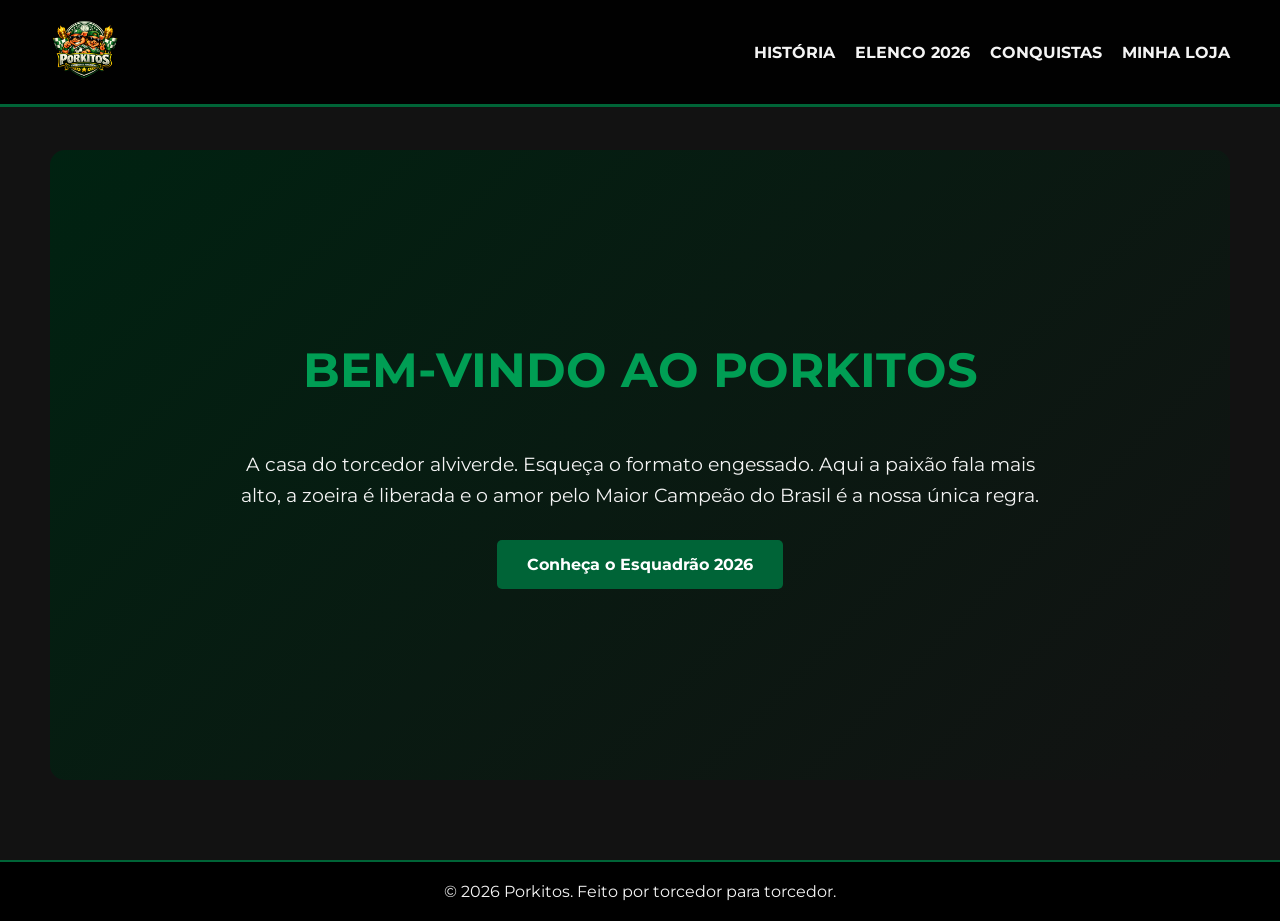
==== index.html @ 224ac533 "criação do site" ====
<!DOCTYPE html>
<html lang="pt-BR">
<head>
    <meta charset="UTF-8">
    <meta name="viewport" content="width=device-width, initial-scale=1.0">
    <title>Porkitos - Torcedores Alviverdes</title>
    <link href="https://fonts.googleapis.com/css2?family=Montserrat:wght@400;700;900&display=swap" rel="stylesheet">
    <link rel="stylesheet" href="style.css">
</head>
<body>
    <header>
        <div class="logo-container">
            <a href="index.html"><img src="assets/logo.png" alt="Logo Porkitos"></a>
        </div>
        <nav>
            <ul>
                <li><a href="historia.html">História</a></li>
                <li><a href="jogadores.html">Elenco 2026</a></li>
                <li><a href="conquistas.html">Conquistas</a></li>
                <li><a href="loja.html">Minha Loja</a></li>
            </ul>
        </nav>
    </header>

    <main>
        <div class="hero">
            <h1>Bem-vindo ao Porkitos</h1>
            <p>A casa do torcedor alviverde. Esqueça o formato engessado. Aqui a paixão fala mais alto, a zoeira é liberada e o amor pelo Maior Campeão do Brasil é a nossa única regra.</p>
            <a href="jogadores.html" class="btn">Conheça o Esquadrão 2026</a>
        </div>
    </main>

    <footer>
        <p>&copy; 2026 Porkitos. Feito por torcedor para torcedor.</p>
    </footer>
    <script src="script.js"></script>
</body>
</html>
---- style.css ----
/* CORES GERAIS E VARIÁVEIS */
:root {
    --verde-palmeiras: #006437;
    --verde-claro: #009e54;
    --dourado: #c5a059;
    --fundo-escuro: #121212;
    --texto-claro: #f4f4f4;
}

/* CONFIGURAÇÕES GERAIS */
* {
    margin: 0;
    padding: 0;
    box-sizing: border-box;
    font-family: 'Montserrat', sans-serif;
}

body {
    background-color: var(--fundo-escuro);
    color: var(--texto-claro);
    display: flex;
    flex-direction: column;
    min-height: 100vh;
}

/* CABEÇALHO / MENU DE NAVEGAÇÃO */
header {
    background-color: rgba(0, 0, 0, 0.9);
    padding: 15px 50px;
    display: flex;
    justify-content: space-between;
    align-items: center;
    position: fixed;
    width: 100%;
    top: 0;
    z-index: 1000;
    border-bottom: 3px solid var(--verde-palmeiras);
    transition: background-color 0.3s;
}

.logo-container img {
    height: 70px;
    transition: transform 0.3s;
}

.logo-container img:hover {
    transform: scale(1.1);
}

nav ul {
    list-style: none;
    display: flex;
    gap: 20px;
}

nav ul li a {
    color: var(--texto-claro);
    text-decoration: none;
    font-weight: 700;
    text-transform: uppercase;
    transition: color 0.3s;
}

nav ul li a:hover {
    color: var(--verde-claro);
}

/* CONTEÚDO PRINCIPAL (Garante que o conteúdo comece abaixo do menu fixo) */
main {
    margin-top: 110px;
    padding: 40px 50px;
    flex: 1;
}

h1, h2 {
    color: var(--dourado);
    text-transform: uppercase;
    text-align: center;
    margin-bottom: 30px;
}

h1 { font-size: 3rem; color: var(--verde-claro); }
h2 { font-size: 2.5rem; }

.subtitulo {
    text-align: center;
    margin-bottom: 40px;
    color: #aaa;
}

/* SEÇÃO HERO (EXCLUSIVA DA INDEX.HTML) */
.hero {
    height: 70vh;
    display: flex;
    flex-direction: column;
    justify-content: center;
    align-items: center;
    text-align: center;
    background: linear-gradient(135deg, #002211 0%, var(--fundo-escuro) 100%);
    border-radius: 15px;
    padding: 20px;
}

.hero p {
    font-size: 1.2rem;
    max-width: 800px;
    margin-top: 20px;
    line-height: 1.6;
}

/* BOTÕES */
.btn {
    display: inline-block;
    margin-top: 30px;
    padding: 15px 30px;
    background-color: var(--verde-palmeiras);
    color: white;
    text-decoration: none;
    font-weight: bold;
    border-radius: 5px;
    transition: background 0.3s, transform 0.3s;
}

.btn:hover {
    background-color: var(--verde-claro);
    transform: translateY(-5px);
}

/* HISTÓRIA */
.historia-texto {
    max-width: 900px;
    margin: 0 auto;
    line-height: 1.8;
    font-size: 1.15rem;
    text-align: justify;
}

/* GRIDS E CARDS (Usados em Jogadores, Conquistas e Loja) */
.grid-container {
    display: grid;
    grid-template-columns: repeat(auto-fit, minmax(280px, 1fr));
    gap: 30px;
}

.card {
    background-color: #1e1e1e;
    border: 2px solid var(--verde-palmeiras);
    border-radius: 10px;
    padding: 25px;
    text-align: center;
    transition: transform 0.3s, box-shadow 0.3s;
}

.card:hover {
    transform: translateY(-10px);
    box-shadow: 0 10px 20px rgba(0, 158, 84, 0.2);
}

.card h3 {
    color: var(--verde-claro);
    margin-bottom: 15px;
}

.card-dourado { border-color: var(--dourado); }
.card-dourado h3 { color: var(--dourado); }

.preco {
    font-size: 1.6rem;
    font-weight: bold;
    margin: 20px 0;
    color: #fff;
}

/* RODAPÉ */
footer {
    background-color: #000;
    text-align: center;
    padding: 20px;
    border-top: 2px solid var(--verde-palmeiras);
    margin-top: 40px;
}

/* ESTRUTURA DA LINHA DO TEMPO (TIMELINE) */
.timeline {
    max-width: 800px;
    margin: 0 auto;
    position: relative;
    padding: 20px 0;
}

/* A linha vertical que corta o centro do design */
.timeline::after {
    content: '';
    position: absolute;
    width: 4px;
    background-color: var(--verde-palmeiras);
    top: 0;
    bottom: 0;
    left: 50%;
    margin-left: -2px;
}

/* Cada bloco da linha do tempo */
.timeline-item {
    padding: 10px 40px;
    position: relative;
    background-color: inherit;
    width: 50%;
}

/* Alternando os lados dos cards (Esquerda / Direita) */
.timeline-item:nth-child(odd) { left: 0; text-align: right; }
.timeline-item:nth-child(even) { left: 50%; text-align: left; }

/* O círculo indicador na linha central */
.timeline-item::after {
    content: '';
    position: absolute;
    width: 20px;
    height: 20px;
    right: -10px;
    background-color: var(--fundo-escuro);
    border: 4px solid var(--verde-claro);
    top: 15px;
    border-radius: 50%;
    z-index: 1;
}
.timeline-item:nth-child(even)::after { left: -10px; }

/* O balão/card de texto */
.timeline-conteudo {
    padding: 20px;
    background-color: #1e1e1e;
    position: relative;
    border-radius: 8px;
    border: 1px solid #333;
    transition: transform 0.3s, border-color 0.3s;
}

.timeline-conteudo:hover {
    transform: scale(1.03);
    border-color: var(--verde-claro);
}

/* O ano em destaque */
.timeline-ano {
    font-size: 1.5rem;
    font-weight: 900;
    color: var(--dourado);
    margin-bottom: 5px;
}

/* Destaque especial para a nossa era atual (Abel Ferreira) */
.destaque-era .timeline-conteudo {
    border: 2px solid var(--dourado);
    background: linear-gradient(145deg, #1e1e1e, #0f1c15);
    box-shadow: 0 0 15px rgba(197, 160, 89, 0.2);
}
.destaque-era .timeline-ano {
    color: var(--verde-claro);
}

/* RESPONSIVIDADE (Para o site ficar perfeito no celular) */
@media screen and (max-width: 600px) {
    .timeline::after { left: 31px; }
    .timeline-item { width: 100%; padding-left: 70px; padding-right: 25px; text-align: left !important; }
    .timeline-item::after { left: 21px !important; }
    .timeline-item:nth-child(even) { left: 0%; }
}

/* CONFIGURAÇÃO DO TEXTO PROFUNDO / MANIFESTO */
.secao-texto-completo {
    max-width: 900px;
    margin: 40px auto 60px auto;
}

/* Espaçamento melhorado entre parágrafos para evitar o "colado" */
.texto-profundo p {
    font-size: 1.15rem;
    line-height: 1.9;
    margin-bottom: 30px; /* Dá espaço para o próximo bloco */
    text-align: left; /* Alinhamento à esquerda fica menos confuso visualmente */
    color: #dfdfdf;
}

.texto-profundo blockquote {
    font-size: 1.5rem;
    font-weight: 700;
    font-style: italic;
    color: var(--dourado);
    border-left: 5px solid var(--verde-claro);
    padding-left: 25px;
    margin: 45px 0;
}

/* SEÇÃO EXCLUSIVA MANCHA VERDE */
.secao-mancha {
    margin-top: 80px;
    padding: 80px 0;
    background: linear-gradient(180deg, var(--fundo-escuro) 0%, #08110c 100%);
    border-top: 1px solid #222;
}

.mancha-container {
    max-width: 850px;
    margin: 0 auto;
    background-color: #161616;
    border: 1px solid #252525;
    border-left: 5px solid #fff;
    padding: 50px 40px; /* Mais espaço interno */
    border-radius: 8px;
    box-shadow: 0 10px 30px rgba(0,0,0,0.5);
    position: relative;
}

.mancha-container h2 {
    text-align: left;
    color: #fff;
    margin-bottom: 30px;
    font-size: 2.4rem;
}

.mancha-container p {
    font-size: 1.15rem;
    line-height: 1.9;
    margin-bottom: 35px;
    color: #ccc;
}

.mancha-badge {
    position: absolute;
    top: -15px;
    right: 30px;
    background-color: var(--verde-palmeiras);
    color: #fff;
    padding: 6px 15px;
    font-weight: bold;
    font-size: 0.85rem;
    border-radius: 20px;
    text-transform: uppercase;
}

/* PLACEHOLDERS DE FOTOS */
.mancha-galeria {
    display: grid;
    grid-template-columns: 1fr 1fr;
    gap: 20px;
    margin: 35px 0;
}

.foto-placeholder {
    background-color: #222;
    border: 2px dashed #444;
    height: 220px;
    border-radius: 6px;
    display: flex;
    justify-content: center;
    align-items: center;
    color: #888;
    font-weight: bold;
    font-size: 0.9rem;
    overflow: hidden;
}

/* Se você colocar uma tag img lá dentro, ela vai se ajustar perfeitamente aqui */
.foto-placeholder img {
    width: 100%;
    height: 100%;
    object-fit: cover;
}

/* SEÇÃO CANTOS DA TORCIDA */
.secao-cantos {
    max-width: 1000px;
    margin: 80px auto;
    padding: 0 20px;
}

.cantos-grid {
    display: grid;
    grid-template-columns: repeat(auto-fit, minmax(300px, 1fr));
    gap: 25px;
    margin-top: 40px;
}

.canto-card {
    background-color: #1a2e22;
    border: 1px solid var(--verde-palmeiras);
    border-radius: 8px;
    padding: 30px;
    text-align: center;
    transition: transform 0.3s;
}

.canto-card:hover {
    transform: translateY(-5px);
}

.canto-card h3 {
    color: var(--dourado);
    margin-bottom: 20px;
    font-size: 1.3rem;
}

.letra-musica {
    font-size: 1.05rem;
    line-height: 1.8;
    color: #fff;
    font-style: italic;
}

/* Ajuste fino para espaçamento da timeline */
.secao-timeline {
    margin: 80px 0;
}

/* Responsividade para a galeria */
@media screen and (max-width: 600px) {
    .mancha-galeria { grid-template-columns: 1fr; }
}
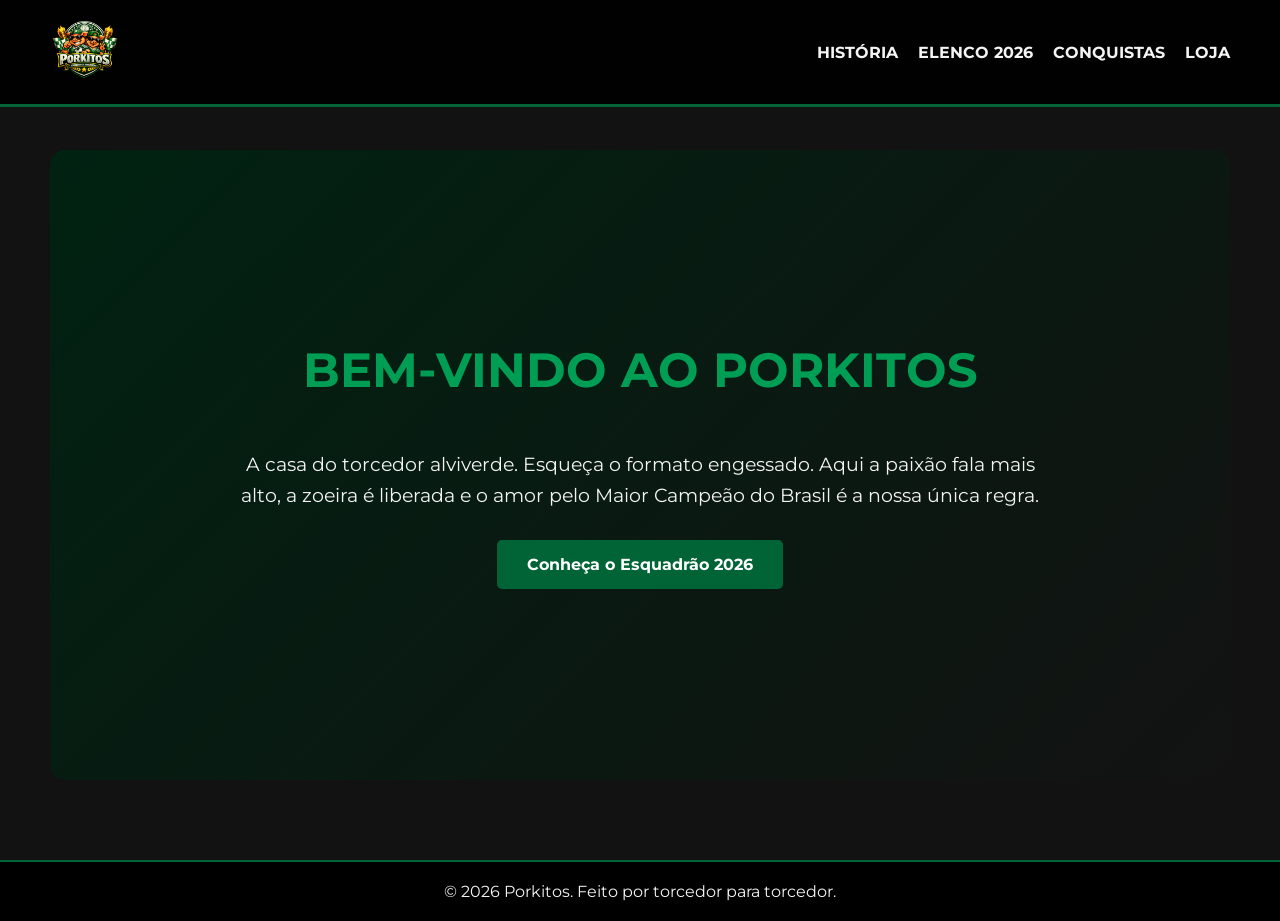
==== commit f5dc7fa1: "site 1.0" ====
--- a/index.html
+++ b/index.html
@@ -1,4 +1,4 @@
-<!DOCTYPE html>
+ <!DOCTYPE html>
 <html lang="pt-BR">
 <head>
     <meta charset="UTF-8">
@@ -17,7 +17,7 @@
                 <li><a href="historia.html">História</a></li>
                 <li><a href="jogadores.html">Elenco 2026</a></li>
                 <li><a href="conquistas.html">Conquistas</a></li>
-                <li><a href="loja.html">Minha Loja</a></li>
+                <li><a href="loja.html"> Loja</a></li>
             </ul>
         </nav>
     </header>
--- a/style.css
+++ b/style.css
@@ -33,7 +33,7 @@
     position: fixed;
     width: 100%;
     top: 0;
-    z-index: 1000;
+    z-index: 99999;
     border-bottom: 3px solid var(--verde-palmeiras);
     transition: background-color 0.3s;
 }
@@ -350,7 +350,6 @@
 
 .foto-placeholder {
     background-color: #222;
-    border: 2px dashed #444;
     height: 220px;
     border-radius: 6px;
     display: flex;
@@ -417,4 +416,1651 @@
 /* Responsividade para a galeria */
 @media screen and (max-width: 600px) {
     .mancha-galeria { grid-template-columns: 1fr; }
+}
+/* BOTÃO DO PLAYER DE ÁUDIO */
+.btn-player {
+    margin-top: 20px;
+    padding: 10px 20px;
+    background-color: transparent;
+    border: 2px solid var(--verde-claro);
+    color: var(--texto-claro);
+    font-weight: bold;
+    text-transform: uppercase;
+    font-size: 0.85rem;
+    border-radius: 20px;
+    cursor: pointer;
+    transition: all 0.3s ease;
+    display: inline-flex;
+    align-items: center;
+    gap: 8px;
+}
+
+.btn-player:hover {
+    background-color: var(--verde-claro);
+    color: #fff;
+    box-shadow: 0 0 10px rgba(0, 158, 84, 0.4);
+}
+
+/* Classe especial para quando a música estiver tocando (fica dourado) */
+.btn-player.tocando {
+    background-color: var(--dourado);
+    border-color: var(--dourado);
+    color: #000;
+}
+
+/* SEÇÃO DE FILTROS DO ELENCO */
+.filtro-container {
+    display: flex;
+    justify-content: center;
+    gap: 15px;
+    margin-bottom: 40px;
+    flex-wrap: wrap;
+}
+
+.btn-filtro {
+    background-color: #1e1e1e;
+    border: 1px solid #444;
+    color: var(--texto-claro);
+    padding: 10px 25px;
+    font-weight: bold;
+    border-radius: 25px;
+    cursor: pointer;
+    text-transform: uppercase;
+    font-size: 0.85rem;
+    transition: all 0.3s ease;
+}
+
+.btn-filtro:hover, .btn-filtro.ativo {
+    background-color: var(--verde-palmeiras);
+    border-color: var(--verde-claro);
+    box-shadow: 0 0 10px rgba(0, 158, 84, 0.4);
+}
+
+/* ==========================================
+   GRID E CARDS DE JOGADORES - ESTILO PREMIUM
+   ========================================== */
+.grid-jogadores {
+    display: grid;
+    grid-template-columns: repeat(auto-fit, minmax(260px, 1fr)); 
+    gap: 25px; 
+    max-width: 1200px;
+    margin: 0 auto;
+}
+
+.jogador-card {
+    background-color: #1a1a1a; /* Mantém o seu fundo original */
+    border: 1px solid #252525; /* Borda sutil nos outros lados */
+    
+    /* O SEGREDO DO ESTILO MANCHA: A listra grossa na esquerda */
+    border-left: 5px solid #ffffff; 
+    
+    border-radius: 8px;
+    overflow: visible; /* Mudamos para 'visible' para o Badge flutuar para fora se necessário */
+    display: flex; 
+    flex-direction: column;
+    position: relative;
+    height: 100%; 
+    box-shadow: 0 10px 30px rgba(0,0,0,0.5); /* Sombra pesada para dar profundidade */
+    transition: transform 0.3s ease, border-color 0.3s ease, box-shadow 0.3s ease;
+}
+
+/* Efeito Hover inspirado no sombreado verde que você já tinha */
+.jogador-card:hover {
+    transform: translateY(-5px); 
+    box-shadow: 0 10px 25px rgba(0, 158, 84, 0.2); /* Brilho verde sutil no fundo */
+}
+
+/* Ajuste do contêiner da foto para respeitar o border-radius do card */
+.jogador-foto-placeholder {
+    background-color: #222; 
+    width: 100%;
+    height: 240px; 
+    display: flex;
+    justify-content: center;
+    align-items: center;
+    overflow: hidden;
+    border-top-right-radius: 7px; /* Arredonda só o canto interno direito */
+    border-bottom: 1px solid #252525;
+}
+
+.jogador-foto-placeholder img {
+    width: 100%;
+    height: 100%;
+    object-fit: cover; 
+    object-position: center 15%; 
+}
+
+/* Área de informações */
+.jogador-info {
+    padding: 20px; 
+    position: relative;
+    display: flex; 
+    flex-direction: column;
+    flex-grow: 1; 
+    z-index: 10;
+}
+
+/* Nome do jogador ajustado */
+.jogador-info h3 {
+    font-size: 1.3rem;
+    font-weight: 700;
+    color: #fff;
+    min-height: 2.8rem;
+    display: flex;
+    align-items: center;
+    margin-bottom: 15px; /* Espaço para não colar na posição */
+}
+
+/* O BADGE DE POSIÇÃO (Estilo '.mancha-badge') */
+.jogador-posicao {
+    position: absolute;
+    top: -15px; /* Faz ele flutuar exatamente na divisão da foto com o texto */
+    right: 20px;
+    background-color: var(--verde-palmeiras);
+    color: #fff;
+    padding: 5px 15px;
+    font-weight: bold;
+    font-size: 0.75rem;
+    border-radius: 20px;
+    text-transform: uppercase;
+    letter-spacing: 1px;
+    box-shadow: 0 4px 8px rgba(0,0,0,0.3);
+}
+
+.jogador-vibe {
+    font-size: 1.05rem;
+    line-height: 1.7;
+    color: #ccc;
+    font-style: italic;
+    margin-top: auto; /* Empurra para a base */
+}
+
+/* Número de fundo sutil */
+.jogador-numero {
+    position: absolute;
+    bottom: 12px; 
+    right: 15px;
+    font-size: 2.5rem;
+    font-weight: 900;
+    color: rgba(255, 255, 255, 0.03); 
+    transition: color 0.3s ease;
+    line-height: 1;
+    z-index: 5;
+}
+
+.jogador-card:hover .jogador-numero {
+    color: rgba(197, 160, 89, 0.1); /* No hover, o número ganha um tom dourado bem sutil */
+}
+
+/* CONTAINER DA SALA DE TROFÉUS */
+.sala-trofeus-container {
+    max-width: 1200px;
+    margin: 40px auto;
+    padding: 0 20px;
+}
+
+.titulo-secao {
+    text-align: center;
+    margin-bottom: 50px;
+}
+
+.titulo-secao h2 {
+    color: #ffffff;
+    font-size: 2.5rem;
+    text-transform: uppercase;
+    letter-spacing: 2px;
+    margin-bottom: 10px;
+}
+
+.titulo-secao p {
+    color: #a0a0a0;
+    font-size: 1.1rem;
+}
+
+/* GRID DE TROFÉUS */
+.grid-trofeus {
+    display: grid;
+    grid-template-columns: repeat(auto-fill, minmax(320px, 1fr));
+    gap: 30px;
+}
+
+/* CARD DE TROFÉU */
+.trofeu-card {
+    background: #121212;
+    border: 1px solid #222;
+    border-radius: 15px;
+    padding: 30px 20px;
+    text-align: center;
+    transition: all 0.4s ease;
+    position: relative;
+    overflow: hidden;
+}
+
+/* Efeito de Hover Dourado Premium */
+.trofeu-card:hover {
+    transform: translateY(-8px);
+    border-color: #d4af37; /* Cor Dourada */
+    box-shadow: 0 10px 25px rgba(212, 175, 55, 0.15);
+}
+
+/* WRAPPER DO ÍCONE E DA BADGE */
+.trofeu-icone-wrapper {
+    position: relative;
+    width: 120px;
+    height: 120px;
+    margin: 0 auto 20px auto;
+    background: rgba(255, 255, 255, 0.03);
+    border-radius: 50%;
+    display: flex;
+    align-items: center;
+    justify-content: center;
+    border: 1px solid #333;
+    transition: all 0.4s ease;
+}
+
+.trofeu-card:hover .trofeu-icone-wrapper {
+    background: rgba(212, 175, 55, 0.05);
+    border-color: #d4af37;
+}
+
+.trofeu-img {
+    max-width: 70px;
+    max-height: 70px;
+    object-fit: contain;
+    filter: drop-shadow(0px 4px 8px rgba(0,0,0,0.5));
+}
+
+/* CONTADOR DE TÍTULOS (BADGE) */
+.trofeu-badge-qtd {
+    position: absolute;
+    bottom: -5px;
+    right: -5px;
+    background: #d4af37; /* Dourado */
+    color: #000000;
+    font-weight: 800;
+    font-size: 0.95rem;
+    width: 32px;
+    height: 32px;
+    border-radius: 50%;
+    display: flex;
+    align-items: center;
+    justify-content: center;
+    border: 3px solid #121212;
+    box-shadow: 0 4px 8px rgba(0,0,0,0.3);
+}
+
+/* TEXTOS DO TROFÉU */
+.trofeu-info h3 {
+    color: #ffffff;
+    font-size: 1.35rem;
+    margin-bottom: 6px;
+    font-weight: 700;
+}
+
+.trofeu-anos {
+    display: inline-block;
+    color: #d4af37; /* Dourado */
+    font-size: 0.85rem;
+    font-weight: 600;
+    text-transform: uppercase;
+    letter-spacing: 1px;
+    margin-bottom: 15px;
+    background: rgba(212, 175, 55, 0.1);
+    padding: 4px 12px;
+    border-radius: 20px;
+}
+
+.trofeu-descricao {
+    color: #999999;
+    font-size: 0.9rem;
+    line-height: 1.5;
+    padding: 0 10px;
+}
+
+/* SUPER BANNER DO MUNDIAL */
+.mundial-banner-card {
+    background: linear-gradient(135deg, #053b1e 0%, #121212 100%);
+    border: 1px solid #222;
+    border-radius: 15px;
+    padding: 40px;
+    margin-bottom: 25px;
+    cursor: pointer;
+    position: relative;
+    overflow: hidden;
+    transition: all 0.4s ease;
+}
+
+.mundial-banner-card:hover {
+    transform: scale(1.01);
+    border-color: #d4af37;
+    box-shadow: 0 10px 30px rgba(212, 175, 55, 0.2);
+}
+
+.mundial-banner-conteudo {
+    display: flex;
+    align-items: center;
+    gap: 40px;
+    position: relative;
+    z-index: 2;
+}
+
+.mundial-trofeu-box {
+    position: relative;
+}
+
+.mundial-trofeu-img {
+    max-height: 140px;
+    filter: drop-shadow(0px 8px 16px rgba(0,0,0,0.6));
+}
+
+.mundial-texto-box h2 {
+    color: #ffffff;
+    font-size: 2.8rem;
+    font-weight: 800;
+    margin: 5px 0;
+    letter-spacing: 1px;
+}
+
+.clique-instrucao {
+    color: #d4af37;
+    font-size: 0.95rem;
+    margin-top: 10px;
+    font-weight: 500;
+    letter-spacing: 0.5px;
+}
+
+/* CONTAINER DA HISTÓRIA EXPANSÍVEL */
+.mundial-historia-expansao {
+    max-height: 0;
+    overflow: hidden;
+    background: #161616;
+    border-radius: 15px;
+    margin-bottom: 35px;
+    transition: max-height 0.5s ease-in-out, border 0.3s;
+    border: 1px solid transparent;
+}
+
+/* Classe ativada pelo Javascript */
+.mundial-historia-expansao.aberto {
+    max-height: 800px; /* Altura suficiente para o texto */
+    border-color: #d4af37;
+}
+
+.historia-conteudo {
+    padding: 35px;
+    color: #cccccc;
+    line-height: 1.7;
+    font-size: 1.05rem;
+}
+
+.historia-conteudo h3 {
+    color: #d4af37;
+    font-size: 1.6rem;
+    margin-bottom: 15px;
+}
+
+.historia-conteudo p {
+    margin-bottom: 15px;
+}
+
+.historia-conteudo blockquote {
+    border-left: 4px solid #d4af37;
+    padding-left: 15px;
+    margin: 20px 0 0 0;
+    font-style: italic;
+    color: #ffffff;
+}
+
+/* Ajuste Responsivo para telas menores */
+@media (max-width: 768px) {
+    .mundial-banner-conteudo {
+        flex-direction: column;
+        text-align: center;
+        gap: 20px;
+    }
+    .mundial-texto-box h2 {
+        font-size: 2rem;
+    }
+}
+
+/* CONTAINER PRINCIPAL DA GALERIA (INICIA ADORMECIDO) */
+.painel-galeria-anos {
+    max-height: 0;
+    overflow: hidden;
+    background: #151515;
+    border: 1px solid transparent;
+    border-radius: 15px;
+    margin-top: 30px;
+    transition: max-height 0.6s ease-in-out, border 0.3s;
+}
+
+/* Classe ativada por JS para abrir o painel */
+.painel-galeria-anos.aberto {
+    max-height: 2000px; /* Permitir espaço para as fotos */
+    border-color: #d4af37;
+    padding: 30px 20px;
+}
+
+/* TOPO DO PAINEL */
+.galeria-anos-header {
+    display: flex;
+    justify-content: space-between;
+    align-items: center;
+    border-bottom: 1px solid #252525;
+    padding-bottom: 15px;
+    margin-bottom: 25px;
+}
+
+.galeria-anos-header h3 {
+    color: #ffffff;
+    font-size: 1.6rem;
+    font-weight: 700;
+}
+
+#btn-fechar-galeria {
+    background: transparent;
+    border: 1px solid #444;
+    color: #aaa;
+    padding: 6px 14px;
+    border-radius: 20px;
+    cursor: pointer;
+    transition: all 0.3s;
+}
+
+#btn-fechar-galeria:hover {
+    background: #c62828;
+    color: white;
+    border-color: #c62828;
+}
+
+/* GRID DE IMAGENS DOS ANOS */
+.grid-fotos-anos {
+    display: grid;
+    grid-template-columns: repeat(auto-fill, minmax(220px, 1fr));
+    gap: 20px;
+}
+
+/* CARD DE CADA FOTO HISTÓRICA */
+.foto-ano-card {
+    background: #0b0b0b;
+    border: 1px solid #222;
+    border-radius: 10px;
+    overflow: hidden;
+    text-align: center;
+    transition: all 0.3s ease;
+}
+
+.foto-ano-card img {
+    width: 100%;
+    height: 150px;
+    object-fit: cover;
+    display: block;
+    transition: transform 0.3s;
+}
+
+.foto-ano-card:hover {
+    transform: translateY(-4px);
+    border-color: #d4af37;
+}
+
+.foto-ano-card:hover img {
+    transform: scale(1.05);
+}
+
+/* LABEL DO ANO DO TÍTULO */
+.foto-ano-label {
+    display: block;
+    padding: 10px;
+    color: #ffffff;
+    font-weight: 700;
+    font-size: 0.95rem;
+    background: linear-gradient(to top, #111, #0b0b0b);
+    border-top: 1px solid #222;
+}
+
+/* Cursor pointer para indicar clique nas taças */
+.trofeu-card.clicavel {
+    cursor: pointer;
+}
+
+/* =========================
+   LOJA PORKITOS
+========================= */
+/* CORES GERAIS E VARIÁVEIS */
+:root {
+    --verde-palmeiras: #006437;
+    --verde-claro: #009e54;
+    --dourado: #c5a059;
+    --fundo-escuro: #121212;
+    --texto-claro: #f4f4f4;
+}
+
+/* CONFIGURAÇÕES GERAIS */
+* {
+    margin: 0;
+    padding: 0;
+    box-sizing: border-box;
+    font-family: 'Montserrat', sans-serif;
+}
+
+body {
+    background-color: var(--fundo-escuro);
+    color: var(--texto-claro);
+    display: flex;
+    flex-direction: column;
+    min-height: 100vh;
+}
+
+/* CABEÇALHO / MENU DE NAVEGAÇÃO */
+header {
+    background-color: rgba(0, 0, 0, 0.9);
+    padding: 15px 50px;
+    display: flex;
+    justify-content: space-between;
+    align-items: center;
+    position: fixed;
+    width: 100%;
+    top: 0;
+    left: 0;
+    z-index: 1000;
+    border-bottom: 3px solid var(--verde-palmeiras);
+    transition: background-color 0.3s;
+}
+
+.logo-container img {
+    height: 70px;
+    transition: transform 0.3s;
+}
+
+.logo-container img:hover {
+    transform: scale(1.1);
+}
+
+nav ul {
+    list-style: none;
+    display: flex;
+    gap: 20px;
+}
+
+nav ul li a {
+    color: var(--texto-claro);
+    text-decoration: none;
+    font-weight: 700;
+    text-transform: uppercase;
+    transition: color 0.3s;
+}
+
+nav ul li a:hover {
+    color: var(--verde-claro);
+}
+
+/* CONTAINER DO CARRINHO NO NAVBAR */
+.cart-nav-container {
+    display: flex;
+    align-items: center;
+    gap: 15px;
+}
+
+.cart-btn-nav {
+    background: transparent;
+    border: 2px solid var(--verde-claro);
+    color: var(--verde-claro);
+    padding: 8px 15px;
+    cursor: pointer;
+    border-radius: 4px;
+    display: flex;
+    align-items: center;
+    gap: 8px;
+    transition: all 0.3s ease;
+    font-weight: bold;
+    text-transform: uppercase;
+    font-size: 0.85rem;
+    position: relative;
+}
+
+.cart-btn-nav:hover {
+    background-color: var(--verde-claro);
+    color: #000;
+    transform: scale(1.05);
+}
+
+.cart-icon-nav {
+    width: 20px;
+    height: 20px;
+    stroke: currentColor;
+    stroke-width: 2;
+    fill: none;
+}
+
+.cart-count-nav {
+    position: absolute;
+    top: -8px;
+    right: -8px;
+    background-color: #ff0000;
+    color: #fff;
+    border-radius: 50%;
+    width: 22px;
+    height: 22px;
+    display: flex;
+    align-items: center;
+    justify-content: center;
+    font-size: 0.75rem;
+    font-weight: bold;
+}
+
+/* CONTEÚDO PRINCIPAL */
+main {
+    margin-top: 110px;
+    padding: 40px 50px;
+    flex: 1;
+}
+
+h1, h2 {
+    color: var(--dourado);
+    text-transform: uppercase;
+    text-align: center;
+    margin-bottom: 30px;
+}
+
+h1 { font-size: 3rem; color: var(--verde-claro); }
+h2 { font-size: 2.5rem; }
+
+.subtitulo {
+    text-align: center;
+    margin-bottom: 40px;
+    color: #aaa;
+}
+
+/* SEÇÃO HERO (EXCLUSIVA DA INDEX.HTML) */
+.hero {
+    height: 70vh;
+    display: flex;
+    flex-direction: column;
+    justify-content: center;
+    align-items: center;
+    text-align: center;
+    background: linear-gradient(135deg, #002211 0%, var(--fundo-escuro) 100%);
+    border-radius: 15px;
+    padding: 20px;
+}
+
+.hero p {
+    font-size: 1.2rem;
+    max-width: 800px;
+    margin-top: 20px;
+    line-height: 1.6;
+}
+
+/* BOTÕES */
+.btn {
+    display: inline-block;
+    margin-top: 30px;
+    padding: 15px 30px;
+    background-color: var(--verde-palmeiras);
+    color: white;
+    text-decoration: none;
+    font-weight: bold;
+    border-radius: 5px;
+    transition: background 0.3s, transform 0.3s;
+}
+
+.btn:hover {
+    background-color: var(--verde-claro);
+    transform: translateY(-5px);
+}
+
+/* ===== SEÇÃO DA LOJA ===== */
+.shop-header {
+    text-align: center;
+    padding: 2rem 0;
+    margin-bottom: 2rem;
+}
+
+.shop-header h1 {
+    font-size: 2.5rem;
+    color: var(--verde-claro);
+    margin-bottom: 1rem;
+    letter-spacing: 2px;
+}
+
+.shop-header p {
+    font-size: 1.1rem;
+    color: #aaa;
+}
+
+/* ===== FILTROS ===== */
+.filters-section {
+    display: flex;
+    gap: 1rem;
+    justify-content: center;
+    flex-wrap: wrap;
+    margin-bottom: 3rem;
+}
+
+.filter-btn {
+    padding: 10px 25px;
+    background-color: #1e1e1e;
+    border: 1px solid #444;
+    color: var(--texto-claro);
+    font-weight: bold;
+    border-radius: 25px;
+    cursor: pointer;
+    text-transform: uppercase;
+    font-size: 0.85rem;
+    transition: all 0.3s ease;
+}
+
+.filter-btn:hover,
+.filter-btn.active {
+    background-color: var(--verde-palmeiras);
+    border-color: var(--verde-claro);
+    box-shadow: 0 0 10px rgba(0, 158, 84, 0.4);
+}
+
+/* ===== GRID DE PRODUTOS ===== */
+.grid-container {
+    display: grid;
+    grid-template-columns: repeat(auto-fit, minmax(280px, 1fr));
+    gap: 30px;
+}
+
+.card {
+    padding: 20px;
+    min-height: auto;
+    background-color: #1e1e1e;
+    border: 2px solid var(--verde-palmeiras);
+    border-radius: 10px;
+    text-align: center;
+    transition: transform 0.3s, box-shadow 0.3s;
+    display: flex;
+    flex-direction: column;
+    cursor: pointer;
+    justify-content: space-between;
+}
+
+.card:hover {
+    transform: translateY(-10px);
+    box-shadow: 0 10px 20px rgba(0, 158, 84, 0.2);
+}
+
+.card h3 {
+    color: var(--verde-claro);
+    margin-bottom: 15px;
+    margin: 10px 0;
+    
+  }
+
+.card-dourado { border-color: var(--dourado); }
+.card-dourado h3 { color: var(--dourado); }
+
+.preco {
+    font-size: 1.6rem;
+    font-weight: bold;
+    margin: 15px 0;
+    color: #fff;
+}
+
+.card-image {
+    width: 100%;
+    height: 250px;
+    overflow: hidden;
+    border-radius: 8px;
+    margin-bottom: 15px;
+    background: #111;
+}
+
+.card-image img {
+    width: 100%;
+    height: 100%;
+    object-fit: contain;
+    display: block;
+}
+
+.card-description {
+    color: #aaa;
+    font-size: 0.95rem;
+    margin-bottom: 15px;
+    flex: 1;
+}
+
+.card-actions {
+    display: flex;
+    gap: 10px;
+    margin-top: auto;
+}
+
+.btn-view {
+    flex: 1;
+    padding: 10px;
+    background-color: var(--verde-palmeiras);
+    color: white;
+    border: none;
+    border-radius: 5px;
+    cursor: pointer;
+    font-weight: bold;
+    transition: all 0.3s ease;
+}
+
+.btn-view:hover {
+    background-color: var(--verde-claro);
+    transform: scale(1.05);
+}
+
+.btn-quick-add {
+    padding: 10px 15px;
+    background-color: transparent;
+    border: 2px solid var(--verde-claro);
+    color: var(--verde-claro);
+    border-radius: 5px;
+    cursor: pointer;
+    font-weight: bold;
+    transition: all 0.3s ease;
+}
+
+.btn-quick-add:hover {
+    background-color: var(--verde-claro);
+    color: #000;
+}
+
+/* ===== MODAL ===== */
+.modal {
+    display: none;
+    position: fixed;
+    top: 0;
+    left: 0;
+    width: 100%;
+    height: 100%;
+    z-index: 10001;
+    animation: fadeIn 0.3s ease;
+    align-items: center;
+    justify-content: center;
+}
+
+.modal.active {
+    display: flex;
+}
+
+@keyframes fadeIn {
+    from { opacity: 0; }
+    to { opacity: 1; }
+}
+
+.modal-content {
+    background-color: #1e1e1e;
+    border: 2px solid var(--verde-palmeiras);
+    border-radius: 10px;
+    width: 90%;
+    z-index: 10000;
+    max-height: 90vh;
+    overflow-y: auto;
+    max-width: 900px;
+    overflow-y: auto;
+    position: relative;
+    animation: slideUp 0.3s ease;
+}
+
+@keyframes slideUp {
+    from {
+        transform: translateY(50px);
+        opacity: 0;
+    }
+    to {
+        transform: translateY(0);
+        opacity: 1;
+    }
+}
+
+.close-modal {
+    position: absolute;
+    top: 15px;
+    right: 20px;
+
+    background: none;
+    border: none;
+
+    color: white;
+    font-size: 32px;
+    cursor: pointer;
+
+    z-index: 9999;
+}
+.close-modal:hover {
+    color: var(--dourado);
+}
+
+.modal-body {
+    display: grid;
+    grid-template-columns: 1fr 1fr;
+    gap: 2rem;
+    padding: 2rem;
+}
+
+/* Imagens do Modal */
+.modal-images {
+    display: flex;
+    flex-direction: column;
+    gap: 1rem;
+}
+
+.main-image {
+    width: 100%;
+    aspect-ratio: 1;
+    background-color: #0a0a0a;
+    border: 2px solid var(--verde-palmeiras);
+    border-radius: 8px;
+    overflow: hidden;
+    display: flex;
+    align-items: center;
+    justify-content: center;
+}
+
+.main-image img {
+    width: 100%;
+    height: 100%;
+    object-fit: cover;
+}
+
+.thumbnail-images {
+    display: flex;
+    gap: 0.5rem;
+}
+
+.thumbnail {
+    width: 60px;
+    height: 60px;
+    border: 2px solid var(--verde-palmeiras);
+    border-radius: 4px;
+    cursor: pointer;
+    overflow: hidden;
+    transition: all 0.3s ease;
+}
+
+.thumbnail img {
+    width: 100%;
+    height: 100%;
+    object-fit: cover;
+}
+
+.thumbnail:hover,
+.thumbnail.active {
+    border-color: var(--dourado);
+    box-shadow: 0 0 10px rgba(197, 160, 89, 0.5);
+}
+
+/* Informações do Modal */
+.modal-info {
+    display: flex;
+    flex-direction: column;
+    gap: 1.5rem;
+}
+
+.modal-info h2 {
+    font-size: 1.8rem;
+    color: var(--texto-claro);
+    text-align: left;
+}
+
+.rating {
+    display: flex;
+    align-items: center;
+    gap: 0.5rem;
+}
+
+.stars {
+    color: var(--dourado);
+    font-size: 1.2rem;
+}
+
+.review-count {
+    color: #aaa;
+    font-size: 0.9rem;
+}
+
+.price-section {
+    display: flex;
+    align-items: center;
+    gap: 1rem;
+}
+
+.price {
+    font-size: 2rem;
+    font-weight: bold;
+    color: var(--verde-claro);
+}
+
+.original-price {
+    font-size: 1rem;
+    color: #aaa;
+    text-decoration: line-through;
+}
+
+.product-description {
+    color: #aaa;
+    line-height: 1.6;
+}
+
+/* Variações */
+.variations {
+    display: flex;
+    flex-direction: column;
+    gap: 1rem;
+}
+
+.variation-group {
+    display: flex;
+    flex-direction: column;
+    gap: 0.5rem;
+}
+
+.variation-group label {
+    font-weight: bold;
+    color: var(--verde-claro);
+}
+
+.size-options,
+.color-options {
+    display: flex;
+    gap: 0.5rem;
+    flex-wrap: wrap;
+}
+
+.size-option,
+.color-option {
+    padding: 0.5rem 1rem;
+    border: 2px solid var(--verde-palmeiras);
+    background-color: transparent;
+    color: var(--texto-claro);
+    cursor: pointer;
+    border-radius: 4px;
+    transition: all 0.3s ease;
+    font-weight: bold;
+}
+
+.size-option:hover,
+.color-option:hover {
+    background-color: var(--verde-palmeiras);
+    color: #fff;
+}
+
+.size-option.selected,
+.color-option.selected {
+    background-color: var(--dourado);
+    border-color: var(--dourado);
+    color: #000;
+}
+
+/* Quantidade */
+.quantity-section {
+    display: flex;
+    flex-direction: column;
+    gap: 0.5rem;
+}
+
+.quantity-section label {
+    font-weight: bold;
+    color: var(--verde-claro);
+}
+
+.quantity-control {
+    display: flex;
+    gap: 0.5rem;
+    align-items: center;
+}
+
+.qty-btn {
+    width: 40px;
+    height: 40px;
+    border: 2px solid var(--verde-palmeiras);
+    background-color: transparent;
+    color: var(--verde-claro);
+    cursor: pointer;
+    font-size: 1.2rem;
+    border-radius: 4px;
+    transition: all 0.3s ease;
+}
+
+.qty-btn:hover {
+    background-color: var(--verde-palmeiras);
+    color: #fff;
+}
+
+#quantityInput {
+    width: 60px;
+    padding: 0.5rem;
+    border: 2px solid var(--verde-palmeiras);
+    background-color: #0a0a0a;
+    color: var(--texto-claro);
+    text-align: center;
+    border-radius: 4px;
+    font-weight: bold;
+}
+
+/* Botões de Ação */
+.action-buttons {
+    display: flex;
+    gap: 1rem;
+}
+
+.btn-add-cart,
+.btn-buy-now {
+    flex: 1;
+    padding: 1rem;
+    border: none;
+    border-radius: 5px;
+    cursor: pointer;
+    font-weight: bold;
+    font-size: 1rem;
+    transition: all 0.3s ease;
+    text-transform: uppercase;
+    letter-spacing: 1px;
+}
+
+.btn-add-cart {
+    background-color: var(--verde-palmeiras);
+    color: white;
+}
+
+.btn-add-cart:hover {
+    background-color: var(--verde-claro);
+    transform: scale(1.05);
+}
+
+.btn-buy-now {
+    background-color: var(--dourado);
+    color: #000;
+}
+
+.btn-buy-now:hover {
+    background-color: #d4af37;
+    transform: scale(1.05);
+}
+
+/* Informações Adicionais */
+.additional-info {
+    display: flex;
+    flex-direction: column;
+    gap: 0.8rem;
+    padding: 1rem;
+    background-color: #0a0a0a;
+    border: 1px dashed var(--verde-palmeiras);
+    border-radius: 4px;
+}
+
+.info-item {
+    display: flex;
+    align-items: center;
+    gap: 0.8rem;
+    font-size: 0.9rem;
+    color: #aaa;
+}
+
+.info-icon {
+    font-size: 1.2rem;
+}
+
+/* ===== CARRINHO LATERAL ===== */
+.cart-sidebar {
+    position: fixed;
+    right: -400px;
+    top: 0;
+    width: 400px;
+    height: 100vh;
+    background-color: #1e1e1e;
+    border-left: 2px solid var(--verde-palmeiras);
+    z-index: 10000;
+    transition: right 0.3s ease;
+    display: flex;
+    flex-direction: column;
+    box-shadow: -5px 0 20px rgba(0, 158, 84, 0.2);
+    overflow-y: auto;
+}
+
+.cart-sidebar.active {
+    right: 0;
+}
+
+.cart-header {
+    display: flex;
+    justify-content: space-between;
+    align-items: center;
+
+    padding: 20px;
+}
+
+.cart-header h3 {
+    font-size: 1.3rem;
+    color: var(--dourado);
+    letter-spacing: 1px;
+}
+
+.close-cart {
+    background: none;
+    border: none;
+    position: absolute;
+    top: 15px;
+    right: 15px;
+    z-index: 10000;
+    color: white;
+    font-size: 32px;
+    cursor: pointer;
+    padding: 0;
+    line-height: 1;
+}
+
+.close-cart:hover {
+    color: var(--dourado);
+}
+
+.cart-items {
+    flex: 1;
+    overflow-y: auto;
+    padding: 1rem;
+}
+
+.cart-item {
+    display: flex;
+    gap: 1rem;
+    padding: 1rem;
+    border-bottom: 1px solid var(--verde-palmeiras);
+    margin-bottom: 1rem;
+}
+
+.cart-item-image {
+    width: 80px;
+    height: 80px;
+    background-color: #0a0a0a;
+    border: 1px solid var(--verde-palmeiras);
+    border-radius: 4px;
+    overflow: hidden;
+    flex-shrink: 0;
+}
+
+.cart-item-image img {
+    width: 100%;
+    height: 100%;
+    object-fit: cover;
+}
+
+.cart-item-details {
+    flex: 1;
+    display: flex;
+    flex-direction: column;
+    gap: 0.5rem;
+}
+
+.cart-item-name {
+    font-weight: bold;
+    color: var(--texto-claro);
+    font-size: 0.9rem;
+}
+
+.cart-item-price {
+    color: var(--verde-claro);
+    font-weight: bold;
+}
+
+.cart-item-qty {
+    display: flex;
+    align-items: center;
+    gap: 0.5rem;
+    font-size: 0.9rem;
+}
+
+.cart-item-remove {
+    background: none;
+    border: none;
+    color: #ff0000;
+    cursor: pointer;
+    font-size: 1.2rem;
+    transition: color 0.3s ease;
+}
+
+.cart-item-remove:hover {
+    color: #ff6666;
+}
+
+.cart-empty {
+    display: flex;
+    align-items: center;
+    justify-content: center;
+    height: 100%;
+    color: #aaa;
+    text-align: center;
+    padding: 2rem;
+}
+
+.cart-footer {
+    padding: 1.5rem;
+    border-top: 2px dashed var(--verde-palmeiras);
+}
+
+.cart-total {
+    display: flex;
+    justify-content: space-between;
+    font-size: 1.2rem;
+    font-weight: bold;
+    color: var(--dourado);
+    margin-bottom: 1rem;
+}
+
+.btn-checkout {
+    width: 100%;
+    padding: 1rem;
+    background-color: var(--verde-palmeiras);
+    color: white;
+    border: none;
+    border-radius: 5px;
+    font-weight: bold;
+    font-size: 1rem;
+    cursor: pointer;
+    transition: all 0.3s ease;
+    text-transform: uppercase;
+    letter-spacing: 1px;
+}
+
+.btn-checkout:hover {
+    background-color: var(--verde-claro);
+    transform: scale(1.05);
+}
+
+/* ===== OVERLAY ===== */
+.overlay {
+    position: fixed;
+    inset: 0;
+    top: 0;
+    left: 0;
+    width: 100%;
+    height: 100%;
+    background-color: rgba(0, 0, 0, 0.7);
+    z-index: 9999;
+    display: none;
+    cursor: pointer;
+}
+
+.overlay.active {
+    display: block;
+}
+
+/* ===== RODAPÉ ===== */
+footer {
+    background-color: #000;
+    text-align: center;
+    padding: 20px;
+    border-top: 2px solid var(--verde-palmeiras);
+    margin-top: 40px;
+}
+
+/* ===== RESPONSIVO ===== */
+@media (max-width: 768px) {
+    header {
+        padding: 15px 20px;
+    }
+
+    nav ul {
+        gap: 10px;
+        font-size: 0.85rem;
+    }
+
+    main {
+        margin-top: 110px;
+        padding: 20px;
+    }
+
+    .grid-container {
+        grid-template-columns: repeat(auto-fill, minmax(200px, 1fr));
+        gap: 15px;
+    }
+
+    .modal-body {
+        grid-template-columns: 1fr;
+        padding: 1rem;
+    }
+
+
+    .filters-section {
+        gap: 0.5rem;
+    }
+
+    .filter-btn {
+        padding: 8px 15px;
+        font-size: 0.75rem;
+    }
+}
+
+@media (max-width: 480px) {
+    header {
+        padding: 10px 15px;
+    }
+
+    nav ul {
+        display: none;
+    }
+
+    main {
+        margin-top: 80px;
+        padding: 15px;
+    }
+
+    .grid-container {
+        grid-template-columns: 1fr;
+    }
+
+    .action-buttons {
+        flex-direction: column;
+    }
+
+    .btn-view,
+    .btn-quick-add {
+        width: 100%;
+    }
+
+    .shop-header h1 {
+        font-size: 1.8rem;
+    }
+}
+
+/* ===== CSS PARA SISTEMA DE CAMISETAS ===== */
+
+/* Botões de Modelo */
+.model-options {
+    display: flex;
+    gap: 0.5rem;
+    flex-wrap: wrap;
+}
+
+.model-option {
+    padding: 0.7rem 1.2rem;
+    border: 2px solid var(--verde-palmeiras);
+    background-color: transparent;
+    color: var(--texto-claro);
+    cursor: pointer;
+    border-radius: 4px;
+    transition: all 0.3s ease;
+    font-weight: bold;
+    font-size: 0.9rem;
+}
+
+.model-option:hover {
+    background-color: var(--verde-palmeiras);
+    color: #fff;
+    transform: scale(1.05);
+}
+
+.model-option.selected {
+    background-color: var(--dourado);
+    border-color: var(--dourado);
+    color: #000;
+}
+
+/* Botões de Cor */
+.color-options {
+    display: flex;
+    gap: 0.5rem;
+    flex-wrap: wrap;
+}
+
+.color-option {
+    padding: 0.7rem 1.2rem;
+    border: 2px solid var(--verde-palmeiras);
+    background-color: transparent;
+    color: var(--texto-claro);
+    cursor: pointer;
+    border-radius: 4px;
+    transition: all 0.3s ease;
+    font-weight: bold;
+    font-size: 0.9rem;
+}
+
+.color-option:hover {
+    transform: scale(1.05);
+}
+
+.color-option.selected {
+    border-color: var(--dourado);
+    box-shadow: 0 0 10px rgba(197, 160, 89, 0.5);
+}
+
+/* Info de Seleção */
+.selection-info {
+    background-color: #0a0a0a;
+    border: 1px dashed var(--verde-palmeiras);
+    border-radius: 4px;
+    padding: 1rem;
+    margin-top: 1rem;
+}
+
+.selection-info p {
+    margin: 0.5rem 0;
+    color: var(--texto-claro);
+    font-size: 0.95rem;
+}
+
+.selection-info strong {
+    color: var(--verde-claro);
+}
+
+/* Animação de transição de imagem */
+#mainImage {
+    transition: opacity 0.3s ease;
+}
+
+/* Responsivo */
+@media (max-width: 768px) {
+    .model-options,
+    .color-options {
+        gap: 0.3rem;
+    }
+
+    .model-option,
+    .color-option {
+        padding: 0.5rem 1rem;
+        font-size: 0.8rem;
+    }
+}
+
+.size-option.selected {
+    background-color: var(--dourado);
+    border-color: var(--dourado);
+    color: #000;
+}
+
+/* ===== SISTEMA DE LOGIN ===== */
+.header-actions {
+    display: flex;
+    align-items: center;
+    gap: 20px;
+}
+
+.btn-login {
+    background-color: transparent;
+    border: 1px solid var(--verde-claro);
+    color: var(--verde-claro);
+    padding: 8px 15px;
+    border-radius: 5px;
+    font-weight: bold;
+    cursor: pointer;
+    transition: all 0.3s;
+}
+
+.btn-login:hover {
+    background-color: var(--verde-claro);
+    color: #fff;
+}
+
+.user-info {
+    display: flex;
+    align-items: center;
+    gap: 10px;
+    background: rgba(0, 158, 84, 0.1);
+    padding: 5px 15px;
+    border-radius: 20px;
+    border: 1px solid var(--verde-palmeiras);
+}
+
+.user-info span {
+    font-size: 0.9rem;
+    font-weight: bold;
+    color: var(--verde-claro);
+}
+
+.btn-logout {
+    background: none;
+    border: none;
+    color: #ff4444;
+    font-size: 0.8rem;
+    cursor: pointer;
+    text-decoration: underline;
+}
+
+.login-content {
+    max-width: 400px;
+    padding: 40px;
+    background-color: #1e1e1e;
+    border: 2px solid var(--verde-palmeiras);
+    border-radius: 15px;
+}
+
+.login-header {
+    text-align: center;
+    margin-bottom: 30px;
+}
+
+.login-header h2 {
+    margin-bottom: 10px;
+}
+
+.login-form .input-group {
+    margin-bottom: 20px;
+}
+
+.login-form label {
+    display: block;
+    margin-bottom: 8px;
+    font-weight: bold;
+    color: var(--dourado);
+}
+
+.login-form input {
+    width: 100%;
+    padding: 12px;
+    background: #121212;
+    border: 1px solid #333;
+    color: #fff;
+    border-radius: 5px;
+}
+
+.btn-submit-login {
+    width: 100%;
+    padding: 15px;
+    background-color: var(--verde-palmeiras);
+    color: #fff;
+    border: none;
+    border-radius: 5px;
+    font-weight: bold;
+    cursor: pointer;
+    transition: background 0.3s;
+}
+
+.btn-submit-login:hover {
+    background-color: var(--verde-claro);
 }
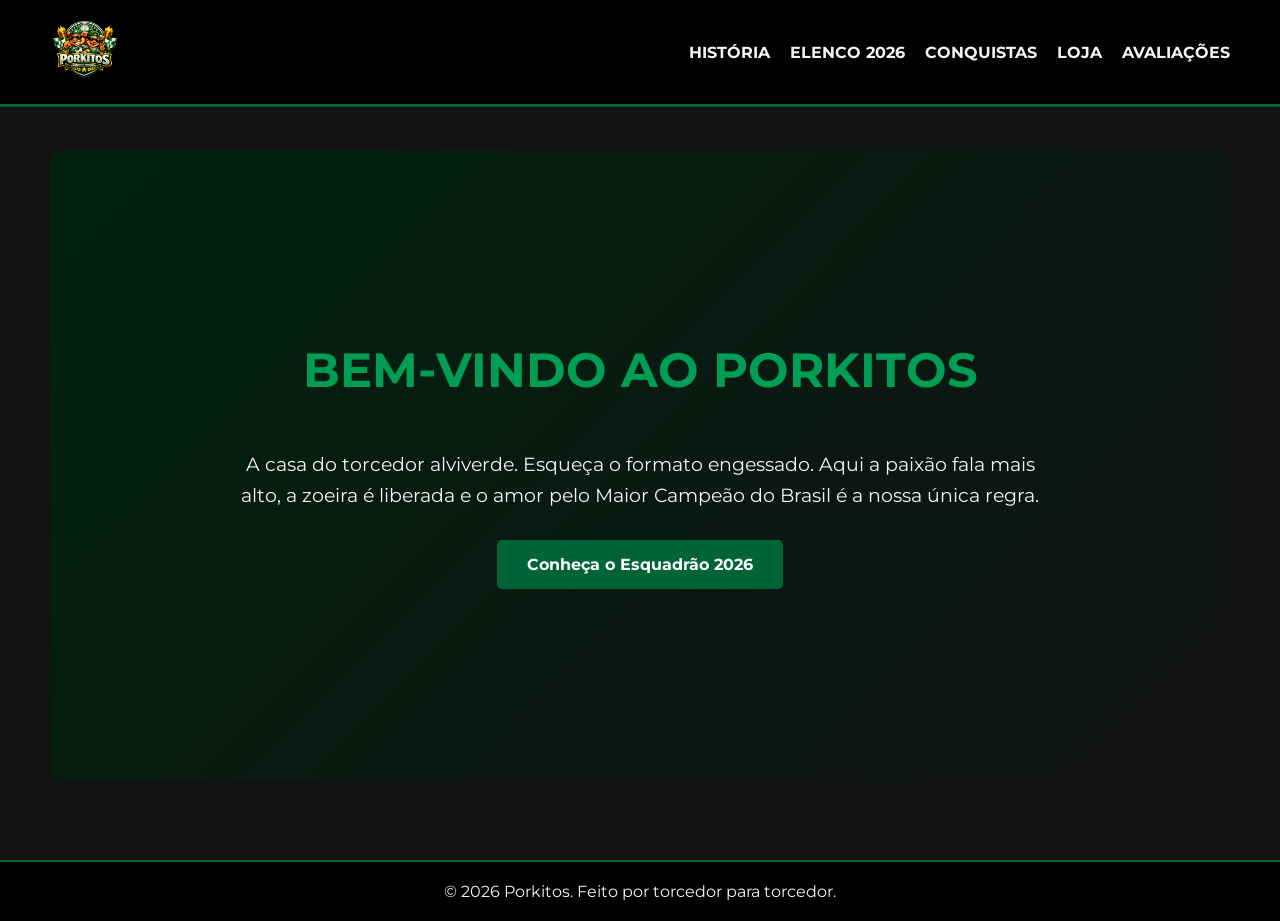
==== commit bb3f53e3: "new alterations" ====
--- a/index.html
+++ b/index.html
@@ -1,4 +1,4 @@
- <!DOCTYPE html>
+<!DOCTYPE html>
 <html lang="pt-BR">
 <head>
     <meta charset="UTF-8">
@@ -17,7 +17,8 @@
                 <li><a href="historia.html">História</a></li>
                 <li><a href="jogadores.html">Elenco 2026</a></li>
                 <li><a href="conquistas.html">Conquistas</a></li>
-                <li><a href="loja.html"> Loja</a></li>
+                <li><a href="loja.html">Loja</a></li>
+                <li><a href="avaliacoes.html">Avaliações</a></li>  <!-- ← linha nova -->
             </ul>
         </nav>
     </header>
@@ -33,6 +34,6 @@
     <footer>
         <p>&copy; 2026 Porkitos. Feito por torcedor para torcedor.</p>
     </footer>
-    <script src="script.js"></script>
+    <script src="app.js"></script>
 </body>
 </html>
--- a/style.css
+++ b/style.css
@@ -2063,4 +2063,214 @@
 
 .btn-submit-login:hover {
     background-color: var(--verde-claro);
+}
+
+/* ============================================================
+   AVALIAÇÕES - Adicionar no FINAL do seu style.css existente
+   ============================================================ */
+
+/* Variáveis específicas da página de avaliações */
+:root {
+  --av-card-bg:   #111d11;
+  --av-borda:     #1e351e;
+  --av-verde:     #2dbe2d;
+  --av-texto:     #d8f0d8;
+  --av-subtexto:  #6a9a6a;
+  --av-estrela:   #f5c518;
+}
+
+/* ── RESUMO ── */
+.av-resumo {
+  background: var(--av-card-bg);
+  border: 1px solid var(--av-borda);
+  border-radius: 16px;
+  padding: 28px;
+  display: flex;
+  align-items: center;
+  gap: 32px;
+  flex-wrap: wrap;
+  margin-bottom: 36px;
+}
+
+.av-resumo-nota { text-align: center; flex-shrink: 0; }
+
+.av-numero {
+  font-size: 72px;
+  line-height: 1;
+  font-weight: 900;
+  color: var(--av-estrela);
+}
+
+.av-estrelas-display {
+  font-size: 22px;
+  letter-spacing: 2px;
+  margin: 4px 0;
+  color: var(--av-estrela);
+}
+
+.av-total { font-size: 12px; color: var(--av-subtexto); }
+
+.av-barras { flex: 1; min-width: 200px; display: flex; flex-direction: column; gap: 7px; }
+
+.av-barra-linha { display: flex; align-items: center; gap: 10px; font-size: 12px; }
+
+.av-label { color: var(--av-subtexto); width: 14px; text-align: right; flex-shrink: 0; }
+
+.av-barra-track {
+  flex: 1; height: 7px;
+  background: #1e351e; border-radius: 4px; overflow: hidden;
+}
+
+.av-barra-fill {
+  height: 100%; background: var(--av-estrela); border-radius: 4px;
+  width: 0%; transition: width .8s cubic-bezier(.4,0,.2,1);
+}
+
+.av-count { color: var(--av-subtexto); width: 20px; flex-shrink: 0; font-size: 11px; }
+
+/* ── FORMULÁRIO ── */
+.av-form-titulo {
+  font-size: 1.4rem;
+  letter-spacing: 2px;
+  color: #fff;
+  margin-bottom: 16px;
+  border-left: 3px solid var(--av-verde);
+  padding-left: 12px;
+  text-transform: uppercase;
+}
+
+.av-form-card {
+  background: var(--av-card-bg);
+  border: 1px solid var(--av-borda);
+  border-radius: 16px;
+  padding: 24px;
+  display: flex;
+  flex-direction: column;
+  gap: 18px;
+  margin-bottom: 36px;
+}
+
+/* estrelas picker */
+.av-star-picker { display: flex; gap: 8px; }
+.av-star-picker button {
+  background: none; border: none; cursor: pointer;
+  font-size: 32px; line-height: 1;
+  color: #2a4a2a;
+  transition: color .15s, transform .15s;
+}
+.av-star-picker button.ativo { color: var(--av-estrela); }
+.av-star-picker button:hover { transform: scale(1.15); }
+
+.av-label-campo {
+  font-size: 12px;
+  color: var(--av-subtexto);
+  display: block;
+  margin-bottom: 5px;
+}
+
+.av-input,
+.av-textarea {
+  width: 100%;
+  background: #0d160d;
+  border: 1px solid var(--av-borda);
+  border-radius: 10px;
+  color: var(--av-texto);
+  font-family: 'Montserrat', sans-serif;
+  font-size: 14px;
+  padding: 11px 14px;
+  outline: none;
+  transition: border-color .2s;
+}
+.av-input:focus, .av-textarea:focus { border-color: var(--av-verde); }
+.av-input::placeholder, .av-textarea::placeholder { color: #3a5a3a; }
+.av-textarea { resize: vertical; min-height: 88px; }
+
+.av-btn-enviar {
+  background: linear-gradient(135deg, #1a7a1a, var(--av-verde));
+  border: none; border-radius: 10px;
+  color: #fff; font-family: 'Montserrat', sans-serif;
+  font-size: 14px; font-weight: 700;
+  padding: 12px 24px;
+  cursor: pointer;
+  align-self: flex-end;
+  transition: opacity .2s, transform .15s;
+  min-width: 160px;
+  text-transform: uppercase;
+  letter-spacing: 1px;
+}
+.av-btn-enviar:hover { opacity: .9; transform: translateY(-1px); }
+.av-btn-enviar:disabled { opacity: .45; cursor: default; transform: none; }
+
+.msg-feedback {
+  font-size: 13px; padding: 10px 14px; border-radius: 8px;
+  display: none;
+}
+.msg-feedback.ok  { background: #0d2d0d; color: #6adf6a; border: 1px solid #1e4a1e; display: block; }
+.msg-feedback.err { background: #2d0d0d; color: #df6a6a; border: 1px solid #4a1e1e; display: block; }
+
+/* ── LISTA ── */
+.av-lista-titulo {
+  font-size: 1.4rem;
+  letter-spacing: 2px;
+  color: #fff;
+  margin-bottom: 16px;
+  border-left: 3px solid var(--av-verde);
+  padding-left: 12px;
+  text-transform: uppercase;
+}
+
+.av-lista { display: flex; flex-direction: column; gap: 12px; }
+
+.av-card {
+  background: var(--av-card-bg);
+  border: 1px solid var(--av-borda);
+  border-radius: 14px;
+  padding: 18px 20px;
+  animation: avFadeIn .4s ease;
+}
+@keyframes avFadeIn { from { opacity: 0; transform: translateY(8px); } to { opacity: 1; transform: none; } }
+
+.av-topo {
+  display: flex; align-items: center; gap: 12px;
+  margin-bottom: 10px; flex-wrap: wrap;
+}
+
+.av-avatar {
+  width: 36px; height: 36px; border-radius: 50%;
+  background: linear-gradient(135deg, #1a7a1a, var(--av-verde));
+  display: flex; align-items: center; justify-content: center;
+  font-weight: 900; font-size: 18px; color: #fff;
+  flex-shrink: 0;
+}
+
+.av-info { flex: 1; }
+.av-nome { font-weight: 700; font-size: 14px; color: #fff; }
+.av-data { font-size: 11px; color: var(--av-subtexto); margin-top: 1px; }
+.av-estrelas { font-size: 16px; letter-spacing: 1px; color: var(--av-estrela); flex-shrink: 0; }
+.av-comentario { font-size: 13.5px; color: var(--av-texto); line-height: 1.6; }
+
+.av-vazio {
+  text-align: center; padding: 40px 20px;
+  color: var(--av-subtexto); font-size: 14px;
+  background: var(--av-card-bg);
+  border: 1px dashed var(--av-borda);
+  border-radius: 14px;
+}
+
+/* loading dots */
+.av-loading { display: flex; gap: 6px; justify-content: center; padding: 32px; }
+.av-loading span {
+  width: 8px; height: 8px; background: var(--av-verde); border-radius: 50%;
+  animation: avPulse .9s infinite;
+}
+.av-loading span:nth-child(2) { animation-delay: .15s; }
+.av-loading span:nth-child(3) { animation-delay: .30s; }
+@keyframes avPulse { 0%,60%,100%{transform:translateY(0)} 30%{transform:translateY(-7px)} }
+
+/* responsivo */
+@media (max-width: 560px) {
+  .av-resumo { gap: 20px; }
+  .av-numero { font-size: 56px; }
+  .av-form-card { padding: 18px; }
+  .av-btn-enviar { align-self: stretch; text-align: center; }
 }
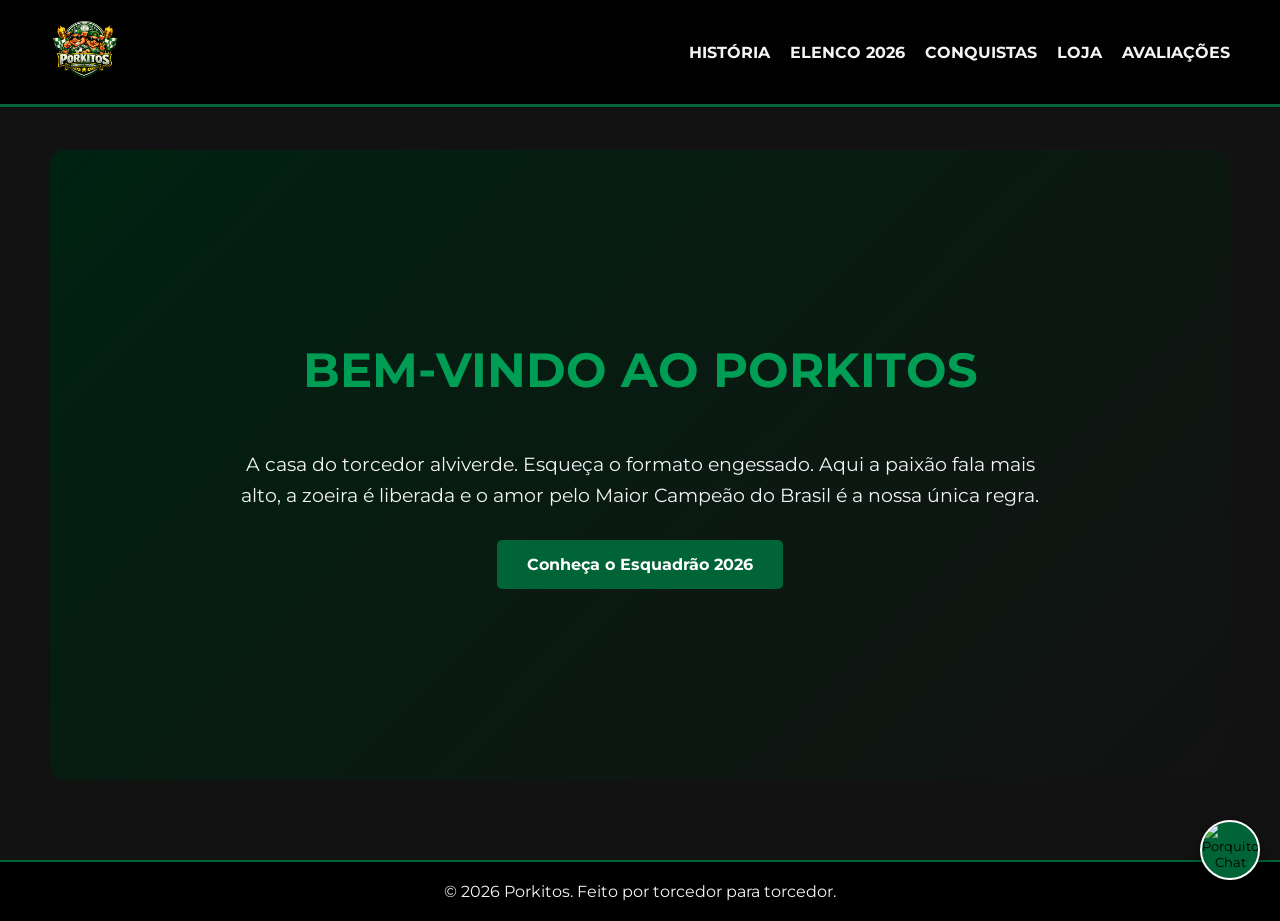
==== commit ad2204d4: "novos arquivos e alterações" ====
--- a/index.html
+++ b/index.html
@@ -31,6 +31,44 @@
         </div>
     </main>
 
+    <!-- PORKBOT -->
+<div id="porkitos-wrapper">
+    
+    <!-- Botão Flutuante (O que o usuário vê primeiro) -->
+    <button id="porkitos-btn-janela" onclick="alternarChat()">
+    <img src="boneco.png" alt="Porquito Chat">
+</button>
+
+
+    <!-- Container do Chat (O design que você gostou, agora como popup) -->
+    <div id="porkitos-chat-container" class="chat-container-widget">
+        
+        <!-- ÁREA DO AVATAR -->
+        <div class="avatar-area-widget">
+            <div id="avatarPersonagem" class="avatar-box-widget"></div>
+            <p id="statusTexto" class="avatar-status-widget">🟢 Online</p>
+        </div>
+
+        <!-- ÁREA DA CONVERSA -->
+        <div class="conversa-area-widget">
+            <!-- Topo com botão de fechar -->
+            <div style="display: flex; justify-content: space-between; align-items: center; margin-bottom: 10px;">
+                <span style="font-weight: bold; color: #006437; font-size: 14px;">Porquito Assistente</span>
+                <button onclick="alternarChat()" style="background: none; border: none; color: #888; cursor: pointer; font-size: 16px; font-weight: bold;">✕</button>
+            </div>
+
+            <div id="historico" class="historico-mensagens-widget">
+                <div class="mensagem atendente">Salve, Torcedor Alviverde! 🐷 Seja bem-vindo ao Porkitos. Sou o Porquito! Posso te ajudar a encontrar mantos na Loja, falar do Elenco 2026 ou recordar nossas Conquistas. O que manda? 🟩</div>
+            </div>
+            
+            <div class="input-box-widget">
+                <input id="campoPergunta" type="text" placeholder="Pergunte sobre mantos, elenco ou títulos..." onkeypress="verificarTecla(event)">
+                <button onclick="fazerPergunta()">Enviar</button>
+            </div>
+        </div>
+
+    </div>
+</div>
     <footer>
         <p>&copy; 2026 Porkitos. Feito por torcedor para torcedor.</p>
     </footer>
--- a/style.css
+++ b/style.css
@@ -2273,4 +2273,170 @@
   .av-numero { font-size: 56px; }
   .av-form-card { padding: 18px; }
   .av-btn-enviar { align-self: stretch; text-align: center; }
-}+}
+      #porkitos-btn-janela {
+        position: fixed;
+        bottom: 20px;
+        right: 20px;
+        width: 60px;
+        height: 60px;
+        border-radius: 50%;
+        background-color: #006437; /* Mantém o fundo verde caso sua imagem tenha fundo transparente */
+        border: 2px solid #ffffff;
+        box-shadow: 0 4px 15px rgba(0,0,0,0.4);
+        cursor: pointer;
+        z-index: 99999;
+        display: flex;
+        justify-content: center;
+        align-items: center;
+        transition: transform 0.2s;
+        padding: 0;          /* Remove espaços internos para a imagem ocupar tudo */
+        overflow: hidden;    /* Corta os cantos da imagem para ela ficar 100% redonda */
+    }
+    
+    #porkitos-btn-janela:hover {
+        transform: scale(1.1);
+    }
+
+    /* Nova regra específica para controlar a sua imagem */
+    #porkitos-btn-janela img {
+        width: 100%;
+        height: 100%;
+        object-fit: cover; /* Faz a imagem preencher o círculo sem distorcer ou esticar */
+    }
+    
+    #porkitos-btn-janela span {
+        font-size: 28px;
+    }
+
+    /* Caixa do chat flutuante */
+    .chat-container-widget {
+        display: none; /* Começa escondido */
+        position: fixed;
+        bottom: 90px;
+        right: 20px;
+        background-color: #ffffff;
+        border-radius: 12px;
+        padding: 15px;
+        box-shadow: 0 8px 30px rgba(0,0,0,0.3);
+        width: 620px;
+        height: 420px;
+        gap: 15px;
+        z-index: 99998;
+        border: 2px solid #006437;
+        font-family: 'Arial', sans-serif;
+        box-sizing: border-box;
+    }
+
+    /* Painel do Avatar */
+    .avatar-area-widget {
+        display: flex;
+        flex-direction: column;
+        align-items: center;
+        justify-content: center;
+        width: 160px;
+        flex-shrink: 0;
+    }
+    .avatar-box-widget {
+        width: 140px;            
+        height: 220px;           
+        border-radius: 8px;
+        border: 3px solid #006437;
+        background-image: url('porquito-avatar.jpg'); 
+        background-color: #e2f0e7;
+        background-size: cover;
+        background-position: center;
+        transition: all 0.3s ease;
+    }
+    .pensando-animacao {
+        animation: pulsarPensamento 1.5s infinite ease-in-out;
+        border-color: #d4af37; 
+        box-shadow: 0 0 15px rgba(212, 175, 55, 0.6);
+    }
+    @keyframes pulsarPensamento {
+        0% { transform: scale(1); }
+        50% { transform: scale(1.04); }
+        100% { transform: scale(1); }
+    }
+    .avatar-status-widget {
+        margin: 8px 0 0 0;
+        font-weight: bold;
+        font-size: 13px;
+        color: #006437;
+    }
+
+    /* Área interna da conversa */
+    .conversa-area-widget {
+        flex: 1;
+        display: flex;
+        flex-direction: column;
+        background-color: #f4f9f5; 
+        border-radius: 8px;
+        padding: 10px;
+        border: 1px solid #e0ebd3;
+        overflow: hidden;
+    }
+    .historico-mensagens-widget {
+        flex: 1;
+        overflow-y: auto;
+        margin-bottom: 10px;
+        display: flex;
+        flex-direction: column;
+        gap: 10px;
+    }
+    .mensagem {
+        padding: 8px 12px;
+        border-radius: 8px;
+        max-width: 80%;
+        word-wrap: break-word;
+        font-size: 13px;
+        line-height: 1.4;
+    }
+    .mensagem.usuario {
+        background-color: #006437;
+        color: white;
+        align-self: flex-end;
+        border-bottom-right-radius: 2px;
+    }
+    .mensagem.atendente {
+        background-color: #ffffff;
+        color: #0d3a22;
+        align-self: flex-start;
+        border-bottom-left-radius: 2px;
+        border: 1px solid #d0e2d5;
+    }
+
+    /* Input e Botão de Enviar */
+    .input-box-widget {
+        display: flex;
+        gap: 8px;
+    }
+    .input-box-widget input {
+        flex: 1;
+        padding: 10px;
+        border-radius: 6px;
+        border: 1px solid #cccccc;
+        outline: none;
+        font-size: 13px;
+    }
+    .input-box-widget button {
+        background-color: #006437;
+        color: white;
+        border: none;
+        padding: 0 15px;
+        border-radius: 6px;
+        cursor: pointer;
+        font-weight: bold;
+        font-size: 13px;
+    }
+
+    /* Responsividade para Celular (Não quebrar a tela) */
+    @media (max-width: 650px) {
+        .chat-container-widget {
+            width: calc(100% - 40px);
+            height: 400px;
+        }
+        .avatar-area-widget {
+            display: none; /* Esconde o avatar no mobile para focar no texto */
+        }
+    }
